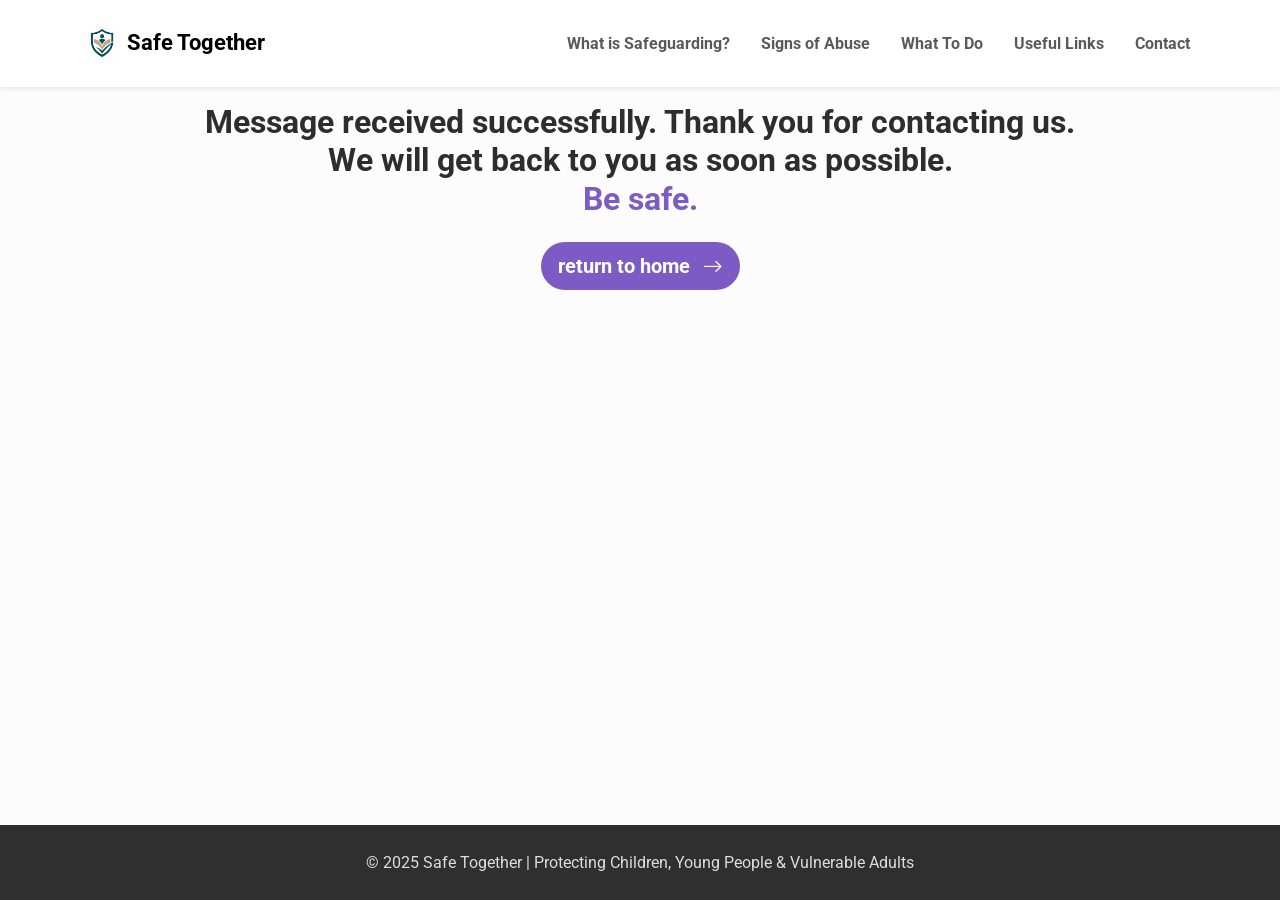
==== safe-success.html @ c384aae0 "Add success page with message display and styling; update form" ====
<!DOCTYPE html>
<html lang="en">

<head>
    <meta charset="UTF-8">
    <meta name="viewport" content="width=device-width, initial-scale=1">
    <meta name="description" content="Learn about safeguarding, recognise the signs of abuse and 
     neglect, understand what to do next, and access trusted support and safeguarding resources.">

    <title>Safe Together | Safeguarding</title>

    <!-- favicons generated by favicon.io -->
    <link rel="apple-touch-icon" sizes="180x180" href="assets/images/apple-touch-icon.png">
    <link rel="icon" type="image/png" sizes="32x32" href="assets/images/favicon-32x32.png">
    <link rel="icon" type="image/png" sizes="16x16" href="assets/images/favicon-16x16.png">

    <!-- Bootstrap -->
    <link href="https://cdn.jsdelivr.net/npm/bootstrap@5.3.3/dist/css/bootstrap.min.css" rel="stylesheet">

    <!-- Bootstrap Icons -->
    <link rel="stylesheet" href="https://cdn.jsdelivr.net/npm/bootstrap-icons@1.11.3/font/bootstrap-icons.min.css">

    <!-- Custom CSS -->
    <link rel="stylesheet" href="assets/css/style.css">
</head>

<body class="d-flex flex-column min-vh-100">

    <!-- ================= NAVIGATION ================= -->

    <nav class="navbar navbar-expand-lg navbar-light bg-white shadow-sm sticky-top">
        <div class="container">

            <a class="navbar-brand fw-bold" href="#">
                <img src="assets/images/logo.png" alt="Safe Together logo" width="40" height="40"
                    class="rounded-circle">
                Safe Together
            </a>

            <button class="navbar-toggler" type="button" data-bs-toggle="collapse" data-bs-target="#navbar">

                <span class="navbar-toggler-icon"></span>

            </button>

            <div class="collapse navbar-collapse" id="navbar">

                <ul class="navbar-nav ms-auto">

                    <li class="nav-item">
                        <a class="nav-link" href="#about">
                            What is Safeguarding?
                        </a>
                    </li>

                    <li class="nav-item">
                        <a class="nav-link" href="#signs">
                            Signs of Abuse
                        </a>
                    </li>

                    <li class="nav-item">
                        <a class="nav-link" href="#next">
                            What To Do
                        </a>
                    </li>

                    <li class="nav-item">
                        <a class="nav-link" href="#links">
                            Useful Links
                        </a>
                    </li>

                    <li class="nav-item">
                        <a class="nav-link" href="#contact">
                            Contact
                        </a>
                    </li>

                </ul>

            </div>

        </div>
    </nav>


    <!-- ================= HERO ================= -->

    <header class="container hero position-relative text-wrap">
        <div class="row text-center">
            <div class="col-12 position-absolute ">
                <h1 id="success-page" class="display4 fw-bold mt-3">Message received successfully. Thank you for contacting us.
                    <br> We will get back to you as soon as possible.
                   <br><span class="text-purple">Be safe.</span>
                </h1>
                <a href="index.html" class="btn btn-lg btn-purple mt-3">return to home
                    <i class="bi bi-arrow-right ms-2"></i>
                </a>
            </div>
        </div>

    </header>
    <!-- ================= FOOTER ================= -->

    <footer class="py-4 text-center mt-auto">

        <div class="container">

            <p class="mb-0">

                © 2025 Safe Together | Protecting Children,
                Young People & Vulnerable Adults

            </p>

        </div>

    </footer>


    <!-- Bootstrap JS -->

    <script src="https://cdn.jsdelivr.net/npm/bootstrap@5.3.3/dist/js/bootstrap.bundle.min.js"></script>

</body>

</html>
---- assets/css/style.css ----
/* ======================================================
   Safe Together - Custom Styles
   ====================================================== */

/* Import Google Fonts */

@import url('https://fonts.googleapis.com/css2?family=Roboto:ital,wght@0,100..900;1,100..900&display=swap');


:root {
    --primary: #7c5cc4;
    --primary-light: #f8f7ea;
    --primary-dark: #6546b3;
    --secondary: #5ca67b;
    --light: #f8f7fc;
    --white: #ffffff;
    --text: #444;
    --heading: #2d2d2d;
    /* --shadow:0 10px 30px rgba(0,0,0,.08); */
}

/* ======== Global Styles ===========*/

html {
    scroll-behavior: smooth;
}

body {
    font-family: 'Roboto', sans-serif;
    color: var(--text);
    background: #fcfcfc;
    line-height: 1.7;
}

section {
    padding: 15px;
}

/* ===========================
   Typography
=========================== */

h1,
h2,
h3,
h4,
h5,
h6 {
    color: var(--heading);
    font-weight: 800;
}

.section-title {
    font-size: 2.3rem;
    margin-bottom: 20px;
}

.section-subtitle {
    max-width: 700px;
    margin: auto;
    color: #777;
}

.section-padding {
    padding: 90px 0;
}

#success-page {
    font-size: 2rem;
    margin-top: 100px;
    color: var(--heading);
}


/* ===========================
   Navigation
=========================== */

.navbar {
    padding: 18px 0;
}

.navbar-brand {
    font-size: 1.4rem;
}

.nav-link {
    font-weight: 700;
    margin-left: 15px;
    transition: .3s;
}

.nav-link:hover {
    color: var(--primary);
}

/* ===========================
   Hero
=========================== */

.hero {
    /* background-position:center; */
    /* background-image:url('../images/hero.png'); */
    /* background-repeat:no-repeat; */
    /* background-size:cover; */
    /* padding-top:37px; */
    color: var(--white);
}

.hero p {
    max-width: 600px;
    text-align: center;
    margin: auto;
}

.hero img {
    max-width: 100%;
    height: 50%;
}

.hero h1 {
    /* line-height:1.2; */
    color: var(--white);
}

.hero-badge {
    background: #ece6ff;
    color: var(--primary);
    padding: 10px 18px;
    font-weight: 700;
}

.hero-image {
    max-width: 90%;
    border-radius: 20px;

}

.text-purple {
    color: var(--primary);
}

/* ===========================
   Buttons
=========================== */

.btn-purple {
    background: var(--primary);
    color: #fff;
    border-radius: 50px;
    /* padding:12px 28px; */
    font-weight: 700;
    transition: .3s;
}

.btn-purple:hover {
    background: var(--primary-dark);
    color: #fff;
    transform: translateY(-2px);
}

.btn-outline-success {
    border-radius: 40px;
    padding: 10px 25px;
}


/* ===========================
   Cards
=========================== */

.section-card {
    background: #fff;
    border-radius: 25px;
    padding: 60px;
    box-shadow: 0 10px 30px rgba(0, 0, 0, .08);
    ;
}

/* what to do next section */

.what-image {
    max-width: 100%;
    border-radius: 20px;
    border: none;
}

/* ===========================
   Sign Cards
=========================== */

.sign-card {
    border-radius: 20px;
    transition: .3s;
}

.sign-card:hover {
    transform: translateY(-8px);
    box-shadow: 0 20px 35px rgba(0, 0, 0, .12);
}

.sign-card i {
    margin-bottom: 20px;
}

/* ===========================
   Steps
=========================== */

.step {
    display: flex;
    align-items: center;
    margin-bottom: 20px;
    font-weight: 600;
}

.step-number {

    width: 40px;
    height: 40px;

    background: var(--secondary);

    color: #fff;

    border-radius: 50%;

    display: flex;

    justify-content: center;

    align-items: center;

    margin-right: 15px;

    font-weight: bold;

}

/* ===========================
   Resources
=========================== */

.resource-card {

    background: #fff;

    border-radius: 20px;

    text-align: center;

    padding: 35px 25px;

    /* box-shadow: 0 10px 30px rgba(0,0,0,.08); */

    /* transition: .3s rgba(0,0,0,.08); */

}

.resource-card:hover {

    transform: translateY(-8px);

}

.resource-card i {

    font-size: 3rem;

    color: var(--primary);

    margin-bottom: 20px;

}

.resource-card a {

    text-decoration: none;

    font-weight: 700;

    color: var(--secondary);

}

/* ===========================
   Testimonials
=========================== */

/*.testimonial{

    background:#fff;

    border-radius:20px;

    padding:35px;

    box-shadow:var(--shadow);

    height:100%;

    position:relative;

}

.testimonial::before{

    content:"“";

    font-size:5rem;

    color:#ece6ff;

    position:absolute;

    top:10px;

    left:20px;

}

.testimonial p{

    position:relative;

    z-index:2;

}*/

/* ===========================
   Contact
=========================== */

.contact-section {

    background: linear-gradient(180deg, #f8f7fc, #ffffff);

}

.contact-card {

    background: var(--primary);

    color: #fff;

    border-radius: 20px;

    padding: 40px;

    height: 100%;

    /* box-shadow: var(--shadow); */

}

.contact-card h3 {

    color: #fff;

    margin-bottom: 25px;

}

.contact-card p {

    margin-bottom: 18px;

}

.contact-card i {

    margin-right: 10px;

}

.form-control {

    border-radius: 12px;

    padding: 15px;

    border: 1px solid #ddd;

}

.form-control:focus {

    box-shadow: none;

    border-color: var(--primary);

}

/* ===========================
   Footer
=========================== */

footer {

    background: #2f2f2f;

    color: #ddd;

}

/* ===========================
   Images
=========================== */

img {

    max-width: 100%;

}

/* ===========================
   Responsive
=========================== */

@media (max-width:991px) {

    .hero {

        text-align: center;

        padding: 70px 0;

    }

    .hero-image {

        margin-top: 50px;

    }

    .section-card {

        padding: 35px;

    }

    .section-title {

        font-size: 2rem;

    }

}

@media (max-width:768px) {

    .section-padding {

        padding: 70px 0;

    }

    .display-4 {

        font-size: 2.4rem;

    }

    .section-title {

        font-size: 1.8rem;

    }

    .nav-link {

        margin-left: 0;

        margin-top: 10px;

    }

    .contact-card {

        margin-top: 40px;

    }

}
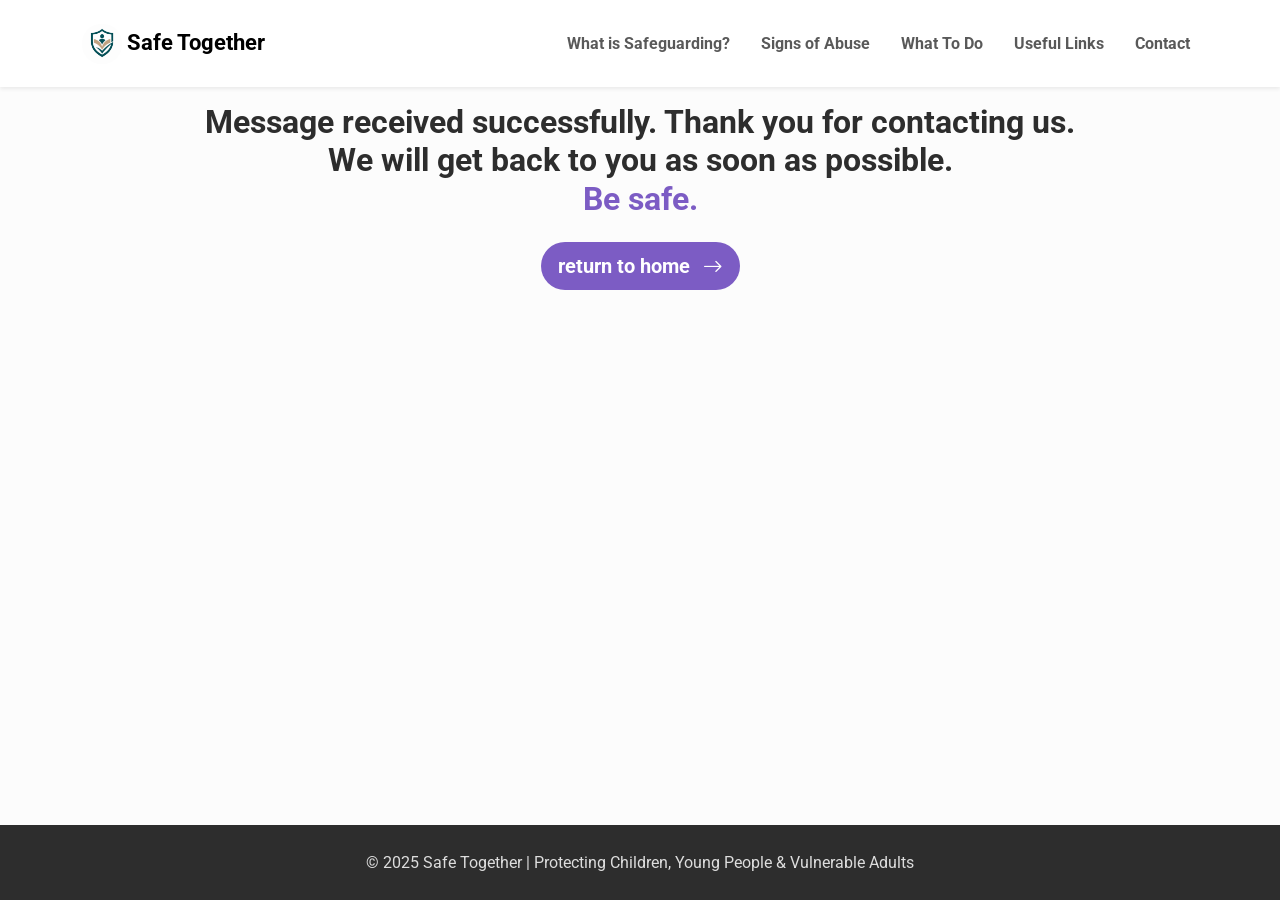
==== commit a08857b2: "Update succes page for cleaner markup" ====
--- a/safe-success.html
+++ b/safe-success.html
@@ -31,7 +31,7 @@
     <nav class="navbar navbar-expand-lg navbar-light bg-white shadow-sm sticky-top">
         <div class="container">
 
-            <a class="navbar-brand fw-bold" href="#">
+            <a class="navbar-brand fw-bold" href="index.html">
                 <img src="assets/images/logo.png" alt="Safe Together logo" width="40" height="40"
                     class="rounded-circle">
                 Safe Together
@@ -48,31 +48,31 @@
                 <ul class="navbar-nav ms-auto">
 
                     <li class="nav-item">
-                        <a class="nav-link" href="#about">
+                        <a class="nav-link" href="index.html#about">
                             What is Safeguarding?
                         </a>
                     </li>
 
                     <li class="nav-item">
-                        <a class="nav-link" href="#signs">
+                        <a class="nav-link" href="index.html#signs">
                             Signs of Abuse
                         </a>
                     </li>
 
                     <li class="nav-item">
-                        <a class="nav-link" href="#next">
+                        <a class="nav-link" href="index.html#next">
                             What To Do
                         </a>
                     </li>
 
                     <li class="nav-item">
-                        <a class="nav-link" href="#links">
+                        <a class="nav-link" href="index.html#links">
                             Useful Links
                         </a>
                     </li>
 
                     <li class="nav-item">
-                        <a class="nav-link" href="#contact">
+                        <a class="nav-link" href="index.html#contact">
                             Contact
                         </a>
                     </li>
@@ -87,7 +87,7 @@
 
     <!-- ================= HERO ================= -->
 
-    <header class="container hero position-relative text-wrap">
+    <header class="container position-relative text-wrap">
         <div class="row text-center">
             <div class="col-12 position-absolute ">
                 <h1 id="success-page" class="display4 fw-bold mt-3">Message received successfully. Thank you for contacting us.
--- a/assets/css/style.css
+++ b/assets/css/style.css
@@ -1,8 +1,10 @@
-/* ======================================================
-   Safe Together - Custom Styles
-   ====================================================== */
-
-/* Import Google Fonts */
+/* 
+   Safe Together - CSS Stylesheet
+ */
+
+/*
+   Goolgle Fonts
+*/
 
 @import url('https://fonts.googleapis.com/css2?family=Roboto:ital,wght@0,100..900;1,100..900&display=swap');
 
@@ -19,7 +21,9 @@
     /* --shadow:0 10px 30px rgba(0,0,0,.08); */
 }
 
-/* ======== Global Styles ===========*/
+/* 
+   Golbal Styles
+ */
 
 html {
     scroll-behavior: smooth;
@@ -36,9 +40,9 @@
     padding: 15px;
 }
 
-/* ===========================
+/*
    Typography
-=========================== */
+ */
 
 h1,
 h2,
@@ -72,9 +76,9 @@
 }
 
 
-/* ===========================
+/* 
    Navigation
-=========================== */
+ */
 
 .navbar {
     padding: 18px 0;
@@ -94,23 +98,31 @@
     color: var(--primary);
 }
 
-/* ===========================
+/* 
    Hero
-=========================== */
-
-.hero {
-    /* background-position:center; */
-    /* background-image:url('../images/hero.png'); */
-    /* background-repeat:no-repeat; */
-    /* background-size:cover; */
-    /* padding-top:37px; */
-    color: var(--white);
-}
+*/
+header.hero {
+    height: 80vh;
+    min-height: 600px;
+    position: absolute;
+    background-image: url('../images/hero.png'); 
+    background-repeat: no-repeat;
+    background-size: cover;
+    background-position: top center;
+}
+
+.hero-opacity {
+     background-color: rgba(0, 0, 0, 0.5);
+     min-height: 250px;
+}
+
 
 .hero p {
     max-width: 600px;
     text-align: center;
     margin: auto;
+    color: var(--white);
+
 }
 
 .hero img {
@@ -140,9 +152,9 @@
     color: var(--primary);
 }
 
-/* ===========================
+/* 
    Buttons
-=========================== */
+ */
 
 .btn-purple {
     background: var(--primary);
@@ -165,9 +177,9 @@
 }
 
 
-/* ===========================
+/* 
    Cards
-=========================== */
+ */
 
 .section-card {
     background: #fff;
@@ -185,9 +197,9 @@
     border: none;
 }
 
-/* ===========================
+/*
    Sign Cards
-=========================== */
+ */
 
 .sign-card {
     border-radius: 20px;
@@ -203,9 +215,9 @@
     margin-bottom: 20px;
 }
 
-/* ===========================
+/* 
    Steps
-=========================== */
+*/
 
 .step {
     display: flex;
@@ -237,9 +249,9 @@
 
 }
 
-/* ===========================
+/*
    Resources
-=========================== */
+*/
 
 .resource-card {
 
@@ -283,53 +295,9 @@
 
 }
 
-/* ===========================
-   Testimonials
-=========================== */
-
-/*.testimonial{
-
-    background:#fff;
-
-    border-radius:20px;
-
-    padding:35px;
-
-    box-shadow:var(--shadow);
-
-    height:100%;
-
-    position:relative;
-
-}
-
-.testimonial::before{
-
-    content:"“";
-
-    font-size:5rem;
-
-    color:#ece6ff;
-
-    position:absolute;
-
-    top:10px;
-
-    left:20px;
-
-}
-
-.testimonial p{
-
-    position:relative;
-
-    z-index:2;
-
-}*/
-
-/* ===========================
+/*
    Contact
-=========================== */
+*/
 
 .contact-section {
 
@@ -391,21 +359,21 @@
 
 }
 
-/* ===========================
+/* 
    Footer
-=========================== */
+*/
 
 footer {
 
-    background: #2f2f2f;
+    background: var(--heading);
 
     color: #ddd;
 
 }
 
-/* ===========================
+/* 
    Images
-=========================== */
+ */
 
 img {
 
@@ -413,9 +381,9 @@
 
 }
 
-/* ===========================
-   Responsive
-=========================== */
+/* 
+   Media Queries
+ */
 
 @media (max-width:991px) {
 
